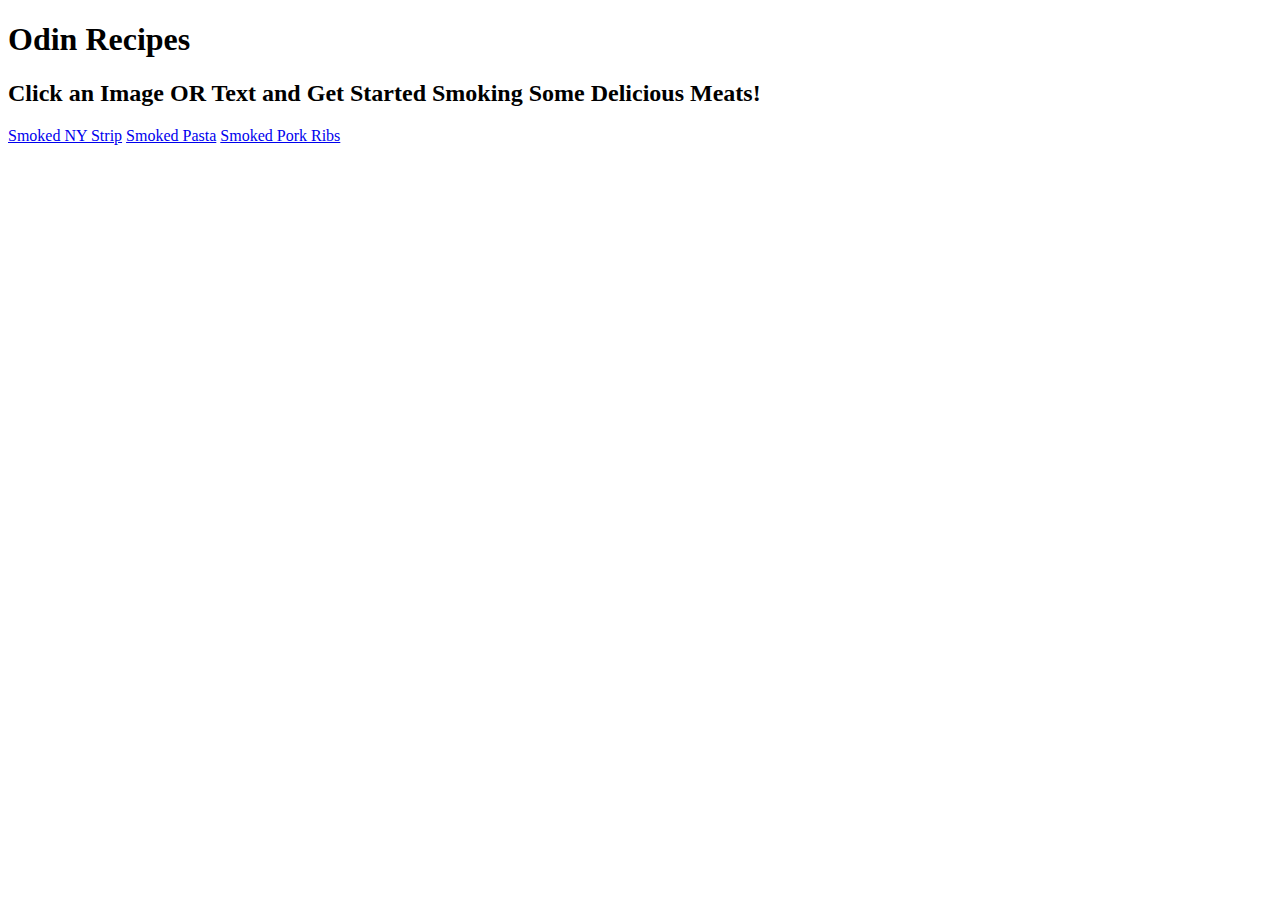
==== index.html @ 9b188174 "Add recipes to index" ====
<!DOCTYPE html>
<html lang="en">
<head>
    <meta charset="UTF-8">
    <meta name="viewport" content="width=device-width, initial-scale=1.0">
    <title>Document</title>
</head>
<body>
    <h1>Odin Recipes</h1>
    <h2> Click an Image OR Text and Get Started Smoking Some Delicious Meats!</h2>
    <a href="recipes/smokednystrip.html">Smoked NY Strip</a>
    <a href="recipes/smokedpasta.html">Smoked Pasta</a>
    <a href="recipes/smokedporkribs.html">Smoked Pork Ribs</a>
</body>
</html>
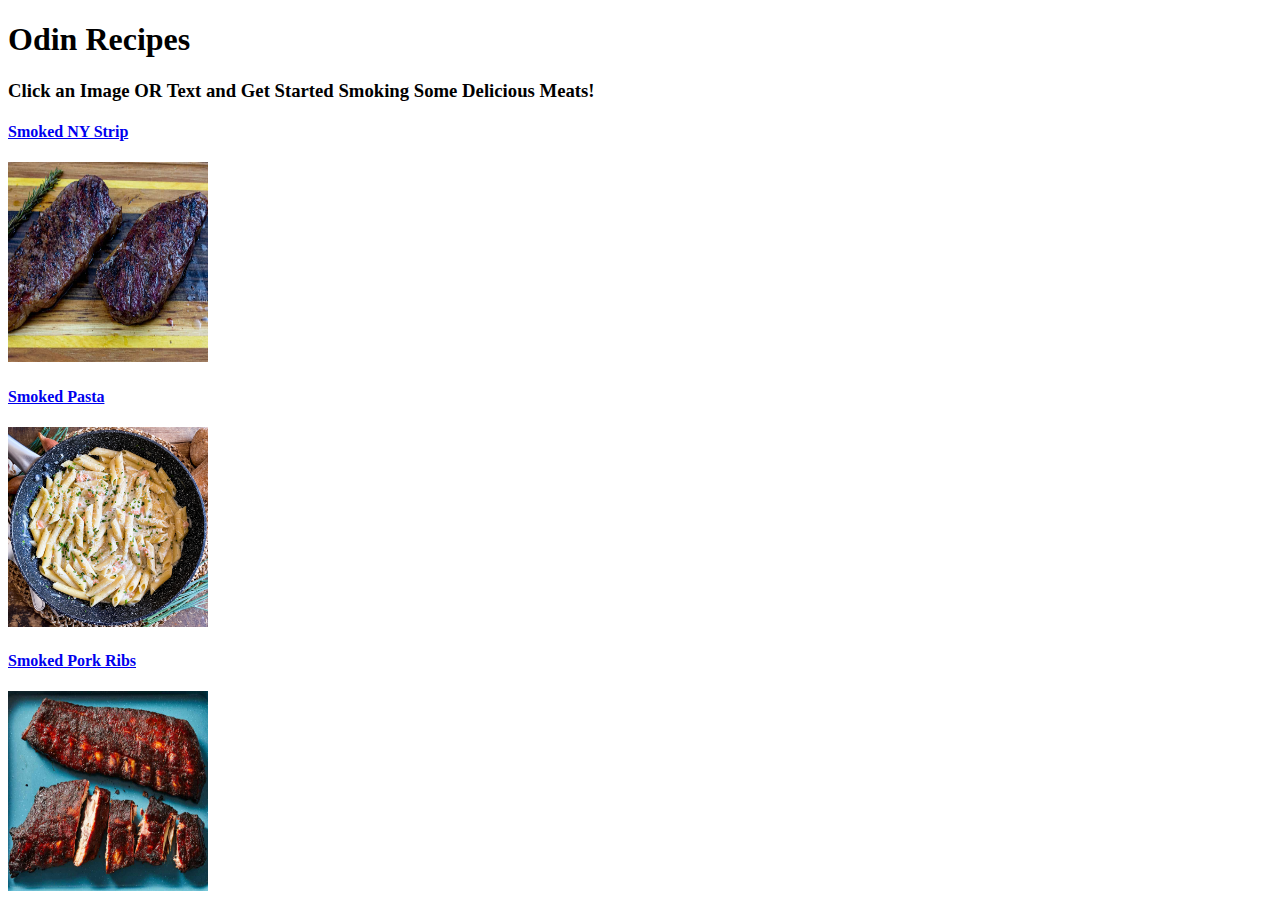
==== commit 596d3073: "Add images and link to respective pages" ====
--- a/index.html
+++ b/index.html
@@ -7,9 +7,19 @@
 </head>
 <body>
     <h1>Odin Recipes</h1>
-    <h2> Click an Image OR Text and Get Started Smoking Some Delicious Meats!</h2>
-    <a href="recipes/smokednystrip.html">Smoked NY Strip</a>
-    <a href="recipes/smokedpasta.html">Smoked Pasta</a>
-    <a href="recipes/smokedporkribs.html">Smoked Pork Ribs</a>
+<!-- putting links into each image as well as linking from the h4 string-->
+    <h3> Click an Image OR Text and Get Started Smoking Some Delicious Meats!</h3>
+    <p>
+        <h4><a href="recipes/smokednystrip.html">Smoked NY Strip</a></h4>
+        <a href="recipes/smokednystrip.html"><img src="images/smokednystrip.jpg" alt="Two Smoked Steaks on Wood Board" height="200" width="200"></a>
+    </p>
+    <p>
+        <h4><a href="recipes/smokedpasta.html">Smoked Pasta</a></h4>
+        <a href="recipes/smokedpasta.html"><img src="images/smokedpasta.png" alt="Excellent looking smoked pasta" height="200" width="200"></a>
+    </p>
+    <p>
+        <h4><a href="/smokedporkribs.html">Smoked Pork Ribs</a></h4>
+        <a href="recipes/smokedporkribs.html"><img src="images/smokedporkribs.jpg" alt="Two Smoked pork ribs" height="200" width="200"></a>
+    </p>
 </body>
 </html>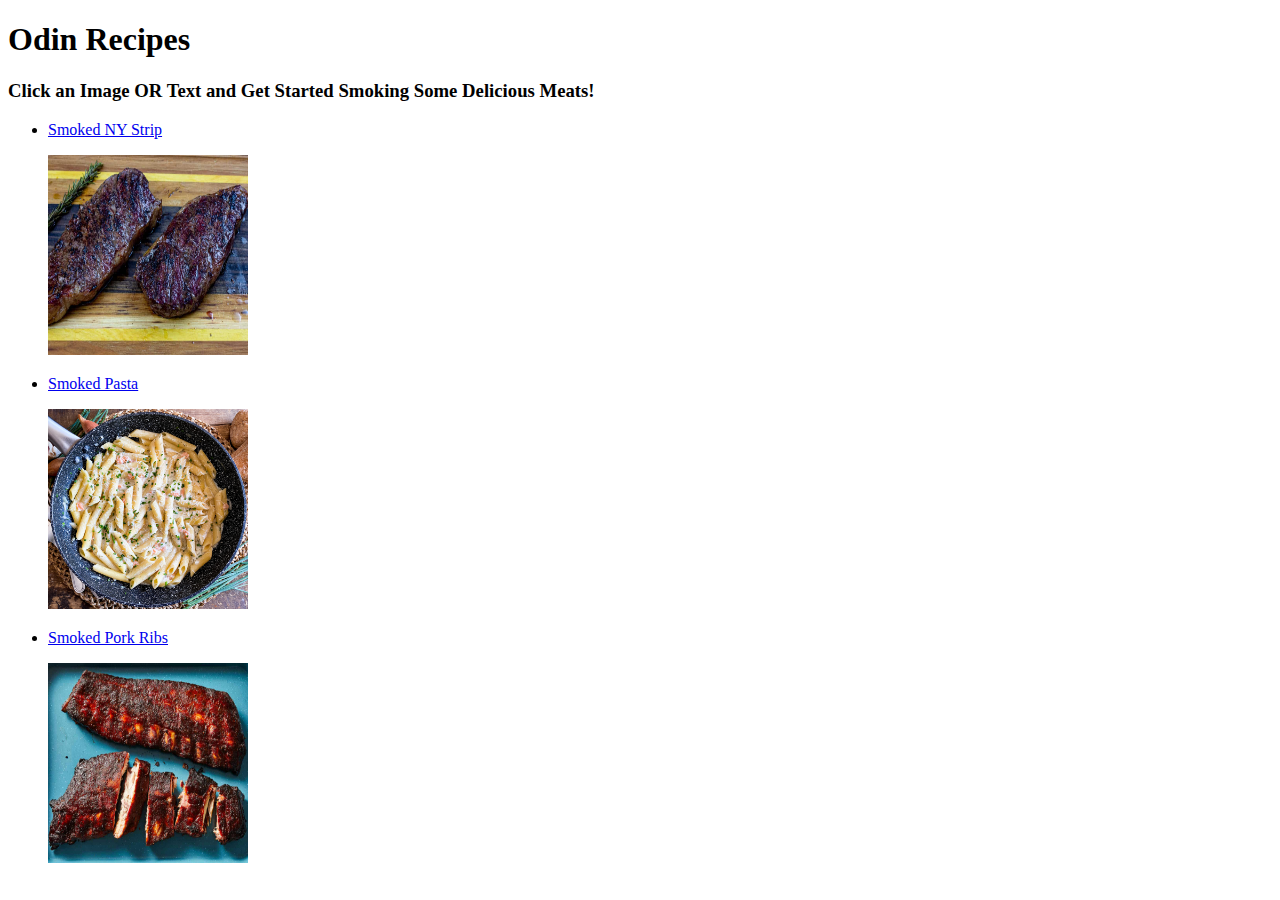
==== commit da1c9c18: "Unsure..." ====
--- a/index.html
+++ b/index.html
@@ -3,23 +3,25 @@
 <head>
     <meta charset="UTF-8">
     <meta name="viewport" content="width=device-width, initial-scale=1.0">
-    <title>Document</title>
+    <title>The Odin Project Recipes</title>
 </head>
 <body>
     <h1>Odin Recipes</h1>
 <!-- putting links into each image as well as linking from the h4 string-->
     <h3> Click an Image OR Text and Get Started Smoking Some Delicious Meats!</h3>
-    <p>
-        <h4><a href="recipes/smokednystrip.html">Smoked NY Strip</a></h4>
+<ul>
+    <li>
+        <p><a href="recipes/smokednystrip.html">Smoked NY Strip</a></p>
         <a href="recipes/smokednystrip.html"><img src="images/smokednystrip.jpg" alt="Two Smoked Steaks on Wood Board" height="200" width="200"></a>
-    </p>
-    <p>
-        <h4><a href="recipes/smokedpasta.html">Smoked Pasta</a></h4>
+    </li>
+    <li>
+        <p><a href="recipes/smokedpasta.html">Smoked Pasta</a></p>
         <a href="recipes/smokedpasta.html"><img src="images/smokedpasta.png" alt="Excellent looking smoked pasta" height="200" width="200"></a>
-    </p>
-    <p>
-        <h4><a href="/smokedporkribs.html">Smoked Pork Ribs</a></h4>
+    </li>
+    <li>
+        <p><a href="/smokedporkribs.html">Smoked Pork Ribs</a></p>
         <a href="recipes/smokedporkribs.html"><img src="images/smokedporkribs.jpg" alt="Two Smoked pork ribs" height="200" width="200"></a>
-    </p>
+    </li>
+</ul>
 </body>
 </html>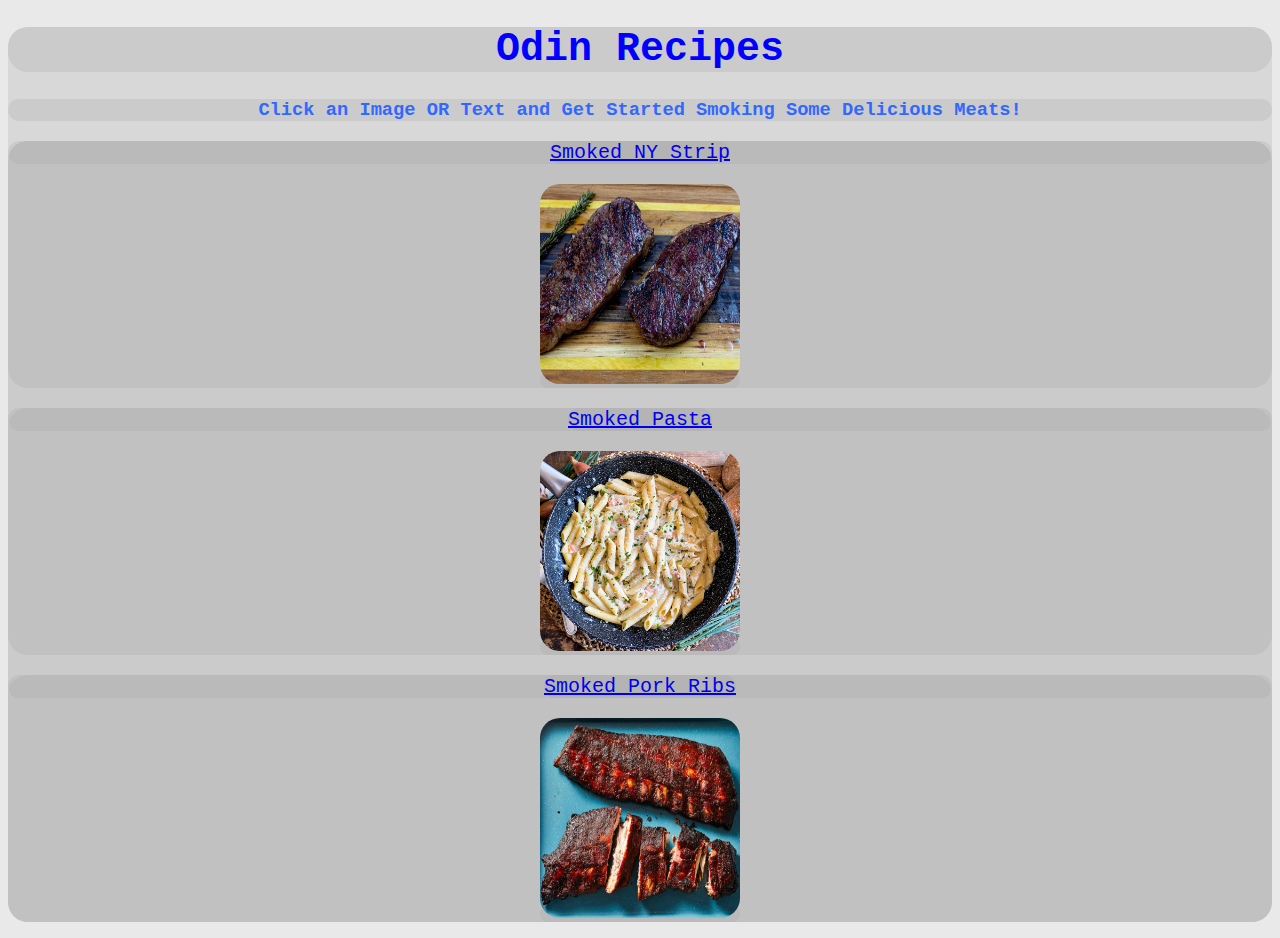
==== commit 0d6d7be4: "Add CSS styling" ====
--- a/index.html
+++ b/index.html
@@ -3,23 +3,24 @@
 <head>
     <meta charset="UTF-8">
     <meta name="viewport" content="width=device-width, initial-scale=1.0">
+    <link rel="stylesheet" href="styles.css">
     <title>The Odin Project Recipes</title>
 </head>
 <body>
-    <h1>Odin Recipes</h1>
+    <h1 class="linktxt">Odin Recipes</h1>
 <!-- putting links into each image as well as linking from the h4 string-->
     <h3> Click an Image OR Text and Get Started Smoking Some Delicious Meats!</h3>
 <ul>
     <li>
-        <p><a href="recipes/smokednystrip.html">Smoked NY Strip</a></p>
+        <p class="small-link"><a href="recipes/smokednystrip.html">Smoked NY Strip</a></p>
         <a href="recipes/smokednystrip.html"><img src="images/smokednystrip.jpg" alt="Two Smoked Steaks on Wood Board" height="200" width="200"></a>
     </li>
     <li>
-        <p><a href="recipes/smokedpasta.html">Smoked Pasta</a></p>
+        <p class="small-link"><a href="recipes/smokedpasta.html">Smoked Pasta</a></p>
         <a href="recipes/smokedpasta.html"><img src="images/smokedpasta.png" alt="Excellent looking smoked pasta" height="200" width="200"></a>
     </li>
     <li>
-        <p><a href="/smokedporkribs.html">Smoked Pork Ribs</a></p>
+        <p class="small-link"><a href="recipes/smokedporkribs.html">Smoked Pork Ribs</a></p>
         <a href="recipes/smokedporkribs.html"><img src="images/smokedporkribs.jpg" alt="Two Smoked pork ribs" height="200" width="200"></a>
     </li>
 </ul>
--- a/styles.css
+++ b/styles.css
@@ -0,0 +1,31 @@
+* {
+    background-color: rgba(161, 161, 161, 0.24);
+    border-radius: 20px;
+    text-align: center;
+}
+ul {
+    padding-left: 0;
+    text-align: center;
+}
+
+h1 {
+    font-family: 'Courier New', Courier, monospace;
+    text-align: center;
+    font-size: 40px;
+    font-weight: 800;
+    color: blue;
+}
+.small-link {
+    text-align: center;
+    font-size: 20px;
+    font-family: 'Courier New', Courier, monospace;
+}
+h3 {
+    text-align: center;
+    font-family: 'Courier New', Courier, monospace;
+    color: rgb(49, 104, 255);
+}
+p,li {
+    font-family: 'Courier New', Courier, monospace;
+    font-size: 14px;
+}
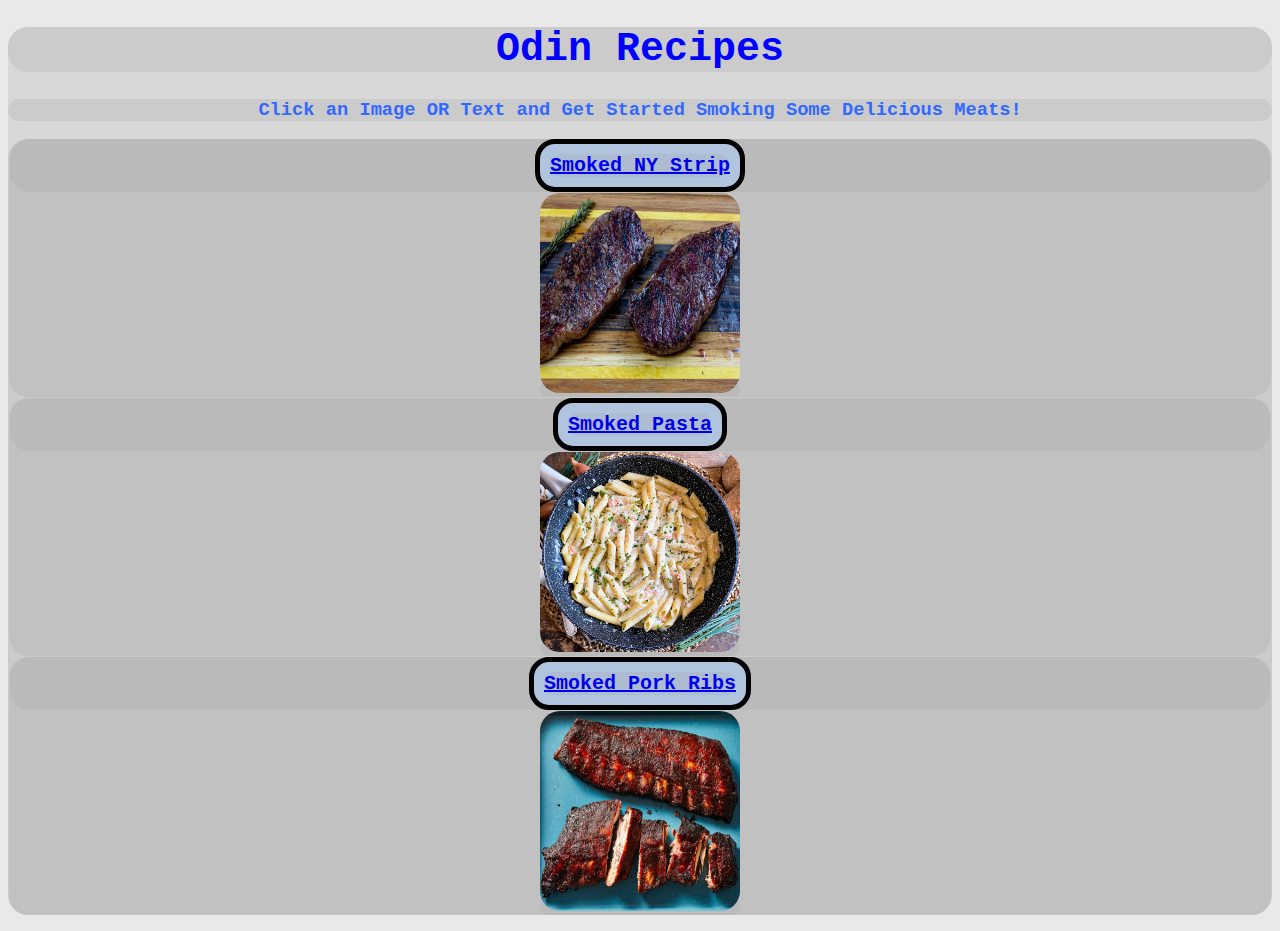
==== commit 7402a791: "Add more CSS styling with padding" ====
--- a/index.html
+++ b/index.html
@@ -12,15 +12,15 @@
     <h3> Click an Image OR Text and Get Started Smoking Some Delicious Meats!</h3>
 <ul>
     <li>
-        <p class="small-link"><a href="recipes/smokednystrip.html">Smoked NY Strip</a></p>
+        <p class="small-link"><button><a href="recipes/smokednystrip.html">Smoked NY Strip</a></button></p>
         <a href="recipes/smokednystrip.html"><img src="images/smokednystrip.jpg" alt="Two Smoked Steaks on Wood Board" height="200" width="200"></a>
     </li>
     <li>
-        <p class="small-link"><a href="recipes/smokedpasta.html">Smoked Pasta</a></p>
+        <p class="small-link"><button><a href="recipes/smokedpasta.html">Smoked Pasta</a></button></p>
         <a href="recipes/smokedpasta.html"><img src="images/smokedpasta.png" alt="Excellent looking smoked pasta" height="200" width="200"></a>
     </li>
     <li>
-        <p class="small-link"><a href="recipes/smokedporkribs.html">Smoked Pork Ribs</a></p>
+        <p class="small-link"><button><a href="recipes/smokedporkribs.html">Smoked Pork Ribs</a></button></p>
         <a href="recipes/smokedporkribs.html"><img src="images/smokedporkribs.jpg" alt="Two Smoked pork ribs" height="200" width="200"></a>
     </li>
 </ul>
--- a/styles.css
+++ b/styles.css
@@ -2,6 +2,8 @@
     background-color: rgba(161, 161, 161, 0.24);
     border-radius: 20px;
     text-align: center;
+    margin: 20;
+    box-sizing: border-box;
 }
 ul {
     padding-left: 0;
@@ -15,10 +17,14 @@
     font-weight: 800;
     color: blue;
 }
-.small-link {
+button {
     text-align: center;
     font-size: 20px;
     font-family: 'Courier New', Courier, monospace;
+    border: 5px black solid;
+    padding: 10px;
+    background-color: lightsteelblue;
+    font-weight: 800;
 }
 h3 {
     text-align: center;
@@ -28,4 +34,5 @@
 p,li {
     font-family: 'Courier New', Courier, monospace;
     font-size: 14px;
-}
+    margin: 1px;
+}